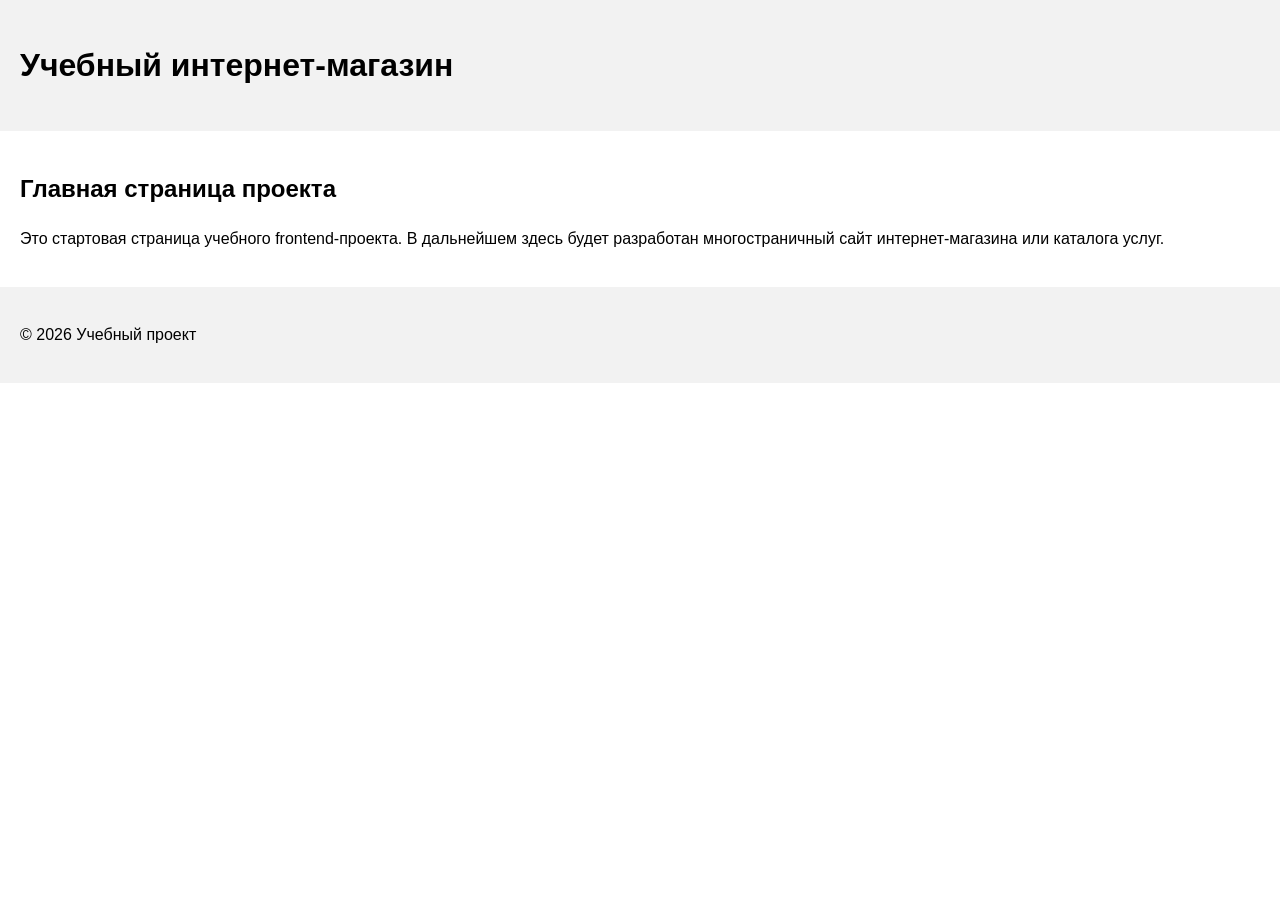
==== Index.html @ 22b41c66 "feat: initialize frontend project structure" ====
<!doctype html>
<html lang="ru">
    <head>
        <meta charset="UTF-8" />
        <meta name="viewport" content="width=device-width, initial-scale=1.0" />
        <title>Каталог товаров</title>
        <link rel="stylesheet" href="css/style.css" />
    </head>
    <body>
        <header>
            <h1>Учебный интернет-магазин</h1>
        </header>

        <main>
            <section>
                <h2>Главная страница проекта</h2>
                <p>
                    Это стартовая страница учебного frontend-проекта. В дальнейшем здесь будет
                    разработан многостраничный сайт интернет-магазина или каталога услуг.
                </p>
            </section>
        </main>

        <footer>
            <p>&copy; 2026 Учебный проект</p>
        </footer>
    </body>
</html>
---- css/style.css ----
body {
    margin: 0;
    font-family: Arial, sans-serif;
    line-height: 1.5;
}

header,
main,
footer {
    padding: 20px;
}

header {
    background-color: #f2f2f2;
}

footer {
    background-color: #f2f2f2;
}
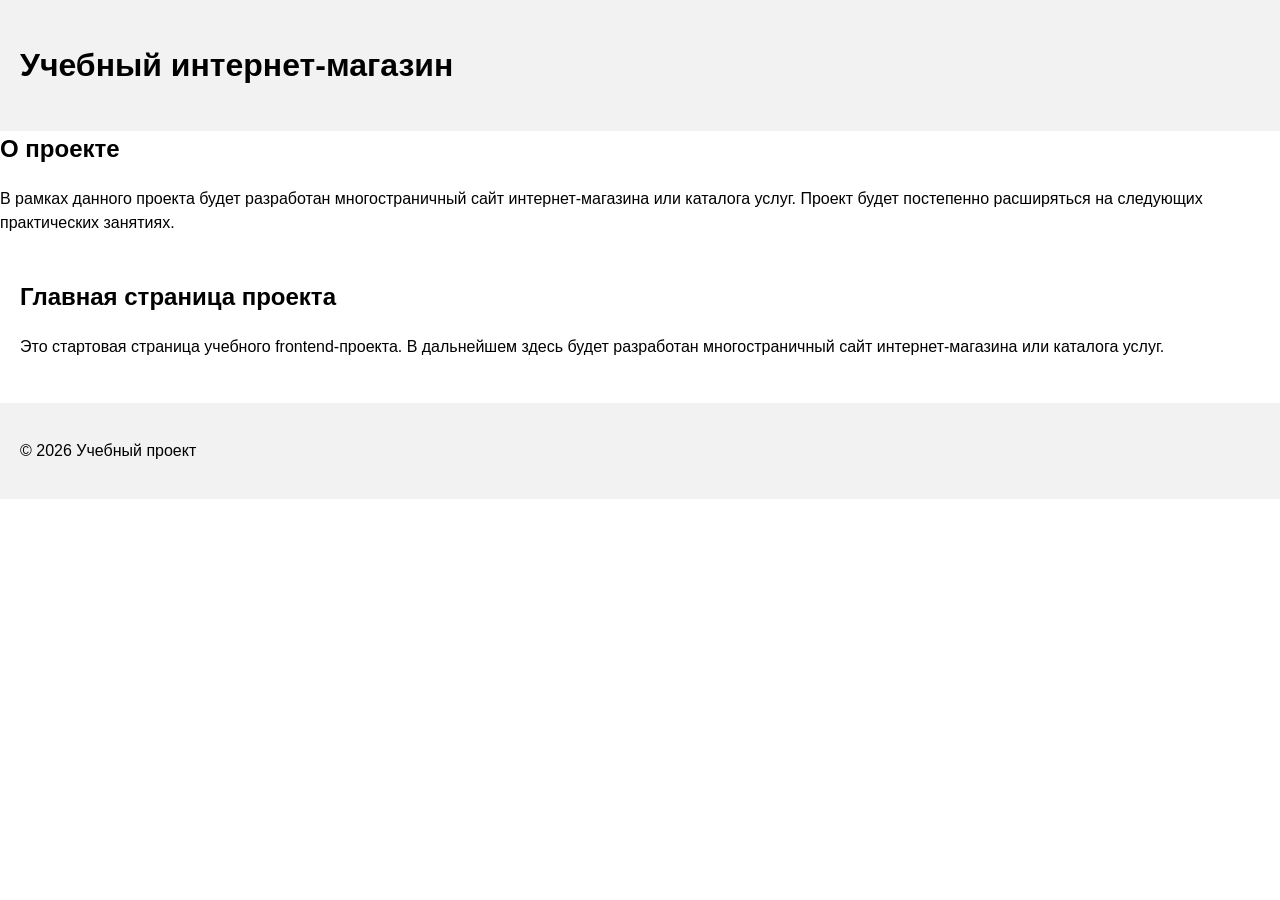
==== commit 472fb6c8: "feat: add project description section" ====
--- a/Index.html
+++ b/Index.html
@@ -10,6 +10,16 @@
         <header>
             <h1>Учебный интернет-магазин</h1>
         </header>
+
+        <section>
+            <h2>О проекте</h2>
+            <p>
+                В рамках данного проекта будет разработан многостраничный сайт
+                интернет-магазина или каталога услуг. Проект будет постепенно
+                расширяться на следующих практических занятиях.
+            </p>
+        </section>
+
 
         <main>
             <section>
--- a/css/style.css
+++ b/css/style.css
@@ -17,3 +17,12 @@
 footer {
     background-color: #f2f2f2;
 }
+
+section {
+  margin-bottom: 24px;
+}
+
+section h2 {
+  margin-top: 0;
+}
+
